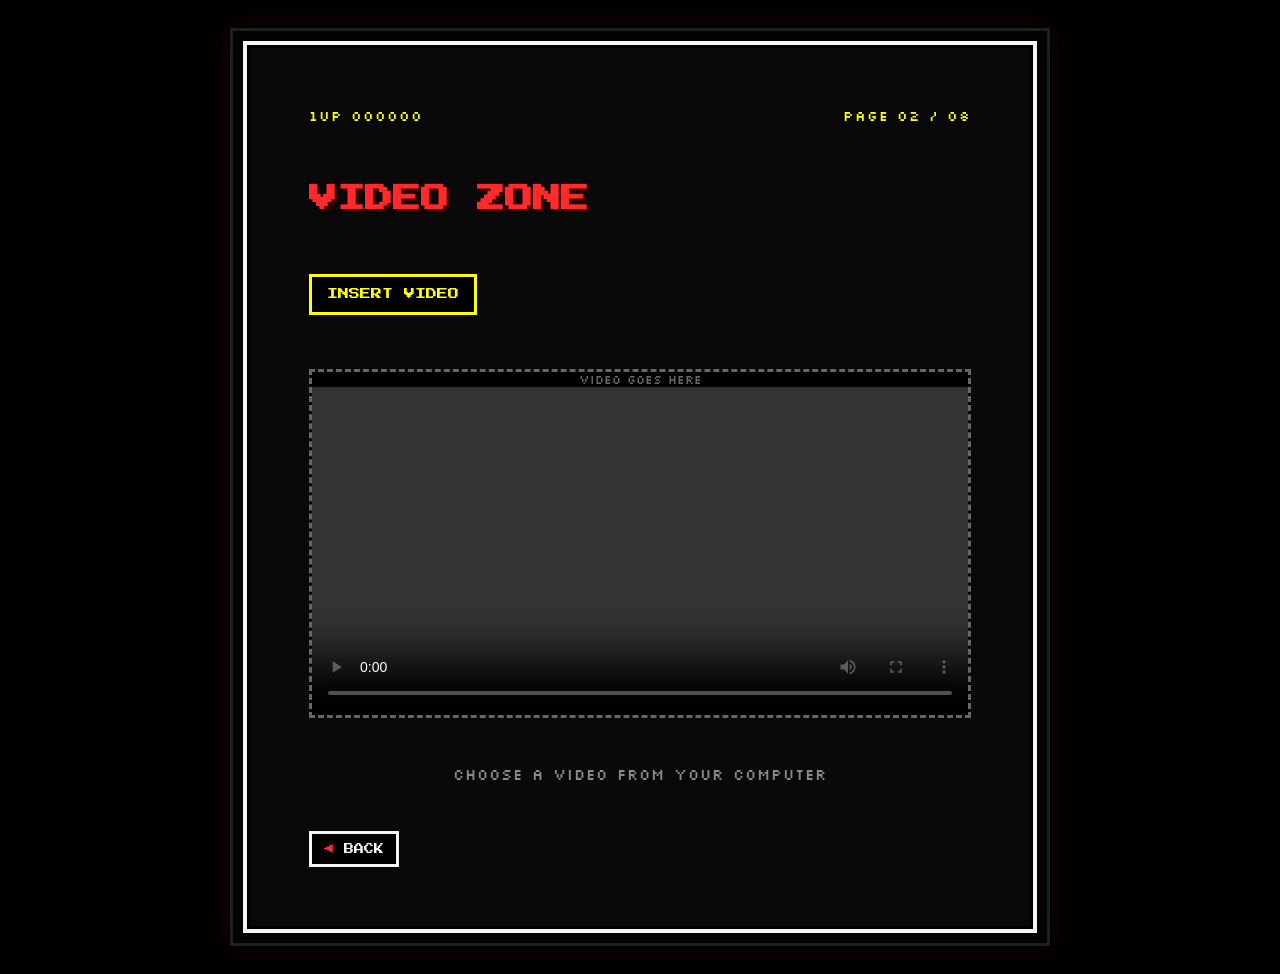
==== Page-2.html @ 217f6ceb "Add files via upload" ====
<!DOCTYPE html>
<html lang="en">
<head>
    <meta charset="UTF-8">
    <title>Page 2</title>
    <link rel="stylesheet" href="retro-style.css">
</head>
<body>
    <main class="cabinet"><section class="screen content-screen">
        <div class="hud"><span>1UP 000000</span><span>PAGE 02 / 08</span></div>
        <h1 class="content-heading">VIDEO ZONE</h1>
        <label class="video-upload" for="videoInput">INSERT VIDEO</label>
        <input id="videoInput" class="file-input" type="file" accept="video/*">
        <div class="video-space" id="videoSpace" role="region" aria-label="Video space">
            <span>VIDEO GOES HERE</span>
            <video id="videoPreview" class="video-preview" controls aria-label="Your selected video preview"></video>
        </div>
        <p class="hint">CHOOSE A VIDEO FROM YOUR COMPUTER</p>
        <nav class="pager"><a href="index.html">◀ BACK</a>
    </section></main>
    <script>
        const videoInput = document.querySelector("#videoInput");
        const videoSpace = document.querySelector("#videoSpace");
        const videoPreview = document.querySelector("#videoPreview");

        videoInput.addEventListener("change", () => {
            const video = videoInput.files[0];
            if (!video) return;
            videoPreview.src = URL.createObjectURL(video);
            videoSpace.classList.add("has-video");
        });
    </script>
</body>
</html>
---- retro-style.css ----
@import url('https://fonts.googleapis.com/css2?family=Press+Start+2P&family=Silkscreen:wght@400;700&display=swap');

 :root {
     --undertale-red: #ff2b2b;
     --undertale-yellow: #ffff00;
     --undertale-white: #f5f5f5;
     --undertale-gray: #8a8a8a;
    --undertale-panel: #090909;
}

* {
    box-sizing: border-box;
}

html {
    min-height: 100%;
    background: #000;
}

body {
    min-height: 100vh;
    margin: 0;
    padding: 28px 16px;
    color: var(--undertale-white);
    background:
        radial-gradient(circle at center, rgba(45, 0, 0, .24), transparent 55%),
        #000;
    font-family: 'Silkscreen', monospace;
    image-rendering: pixelated;
}

body::before {
    position: fixed;
    z-index: -1;
    inset: 0;
    opacity: .12;
    pointer-events: none;
    background: repeating-linear-gradient(
        0deg,
        transparent 0,
        transparent 3px,
        #fff 4px,
        transparent 5px
    );
    content: '';
}

.cabinet {
    width: min(820px, 100%);
    min-height: calc(100vh - 56px);
    margin: 0 auto;
    padding: 10px;
    border: 3px solid #202020;
    background: #030303;
    box-shadow: 0 0 0 3px #000, 0 0 30px rgba(255, 30, 30, .14);
}

.screen {
    display: flex;
    min-height: calc(100vh - 82px);
    padding: clamp(24px, 6vw, 62px);
    border: 4px solid var(--undertale-white);
    flex-direction: column;
    justify-content: space-between;
    gap: 32px;
    background: var(--undertale-panel);
    box-shadow: inset 0 0 0 3px #000;
}

.content-screen {
    justify-content: flex-start;
}

.hud {
    display: flex;
    justify-content: space-between;
    gap: 20px;
    color: var(--undertale-yellow);
    font-size: clamp(10px, 1.8vw, 14px);
    letter-spacing: 1px;
}

.title,
.content-heading {
    margin: auto 0;
    color: var(--undertale-white);
    font-family: 'Press Start 2P', monospace;
    font-size: clamp(21px, 5vw, 42px);
    line-height: 1.6;
    text-align: center;
    text-shadow: 4px 4px 0 #590000;
}

.content-heading {
    width: 100%;
    margin: 20px 0;
    color: var(--undertale-red);
    font-size: clamp(17px, 3.5vw, 28px);
    text-align: left;
    text-shadow: 3px 3px 0 #400000;
}

.subtitle,
.hint {
    color: var(--undertale-gray);
    font-size: clamp(11px, 2vw, 15px);
    letter-spacing: 1px;
    text-align: center;
}

.start-button,
.image-upload,
.video-upload,
.pager a {
    display: inline-block;
    color: var(--undertale-white);
    border: 3px solid var(--undertale-white);
    background: #000;
    font-family: 'Press Start 2P', monospace;
    text-decoration: none;
    transition: color .12s, border-color .12s, transform .12s;
}

.start-button {
    display: block;
    width: max-content;
    margin: 28px auto;
    padding: 15px 19px;
    font-size: clamp(12px, 2vw, 16px);
}

.image-upload,
.video-upload {
    width: max-content;
    padding: 12px 15px;
    color: var(--undertale-yellow);
    border-color: var(--undertale-yellow);
    cursor: pointer;
    font-size: 11px;
}

.start-button:hover,
.start-button:focus-visible,
.image-upload:hover,
.image-upload:focus-visible,
.video-upload:hover,
.video-upload:focus-visible,
.pager a:hover,
.pager a:focus-visible {
    color: var(--undertale-red);
    border-color: var(--undertale-red);
    outline: none;
    transform: translate(2px, 2px);
}

.start-button::first-letter,
.pager a::first-letter {
    color: var(--undertale-red);
}

.file-input {
    position: absolute;
    width: 1px;
    height: 1px;
    overflow: hidden;
    clip: rect(0 0 0 0);
}

.image-space,
.video-space,
.essay-space {
    width: 100%;
    min-height: 230px;
    margin-top: 22px;
    border: 3px dashed #666;
    background: #000;
}

.image-space,
.video-space {
    display: grid;
    place-items: center;
    color: #666;
    font-size: 12px;
}

.image-preview,
.video-preview {
    display: block;
    max-width: 100%;
    max-height: 48vh;
}

.video-preview {
    width: 100%;
}

.video-space.has-video {
    border-style: solid;
}

.essay-space {
    display: block;
    min-height: 48vh;
    padding: 16px;
    resize: vertical;
    color: var(--undertale-white);
    font: 15px/1.7 'Silkscreen', monospace;
}

.essay-space:focus {
    border-color: var(--undertale-red);
    outline: none;
    box-shadow: 0 0 12px rgba(255, 43, 43, .3);
}

.essay-space::placeholder {
    color: #555;
}

.pager {
    display: flex;
    justify-content: space-between;
    gap: 14px;
    margin-top: auto;
}

.pager a {
    padding: 10px 12px;
    font-size: 10px;
}

@media (max-width: 520px) {
    body {
        padding: 12px 8px;
    }

    .cabinet {
        min-height: calc(100vh - 24px);
        padding: 5px;
    }

    .screen {
        min-height: calc(100vh - 42px);
        padding: 22px 16px;
    }

    .hud {
        flex-direction: column;
        gap: 8px;
    }

    .pager a {
        font-size: 8px;
    }
}
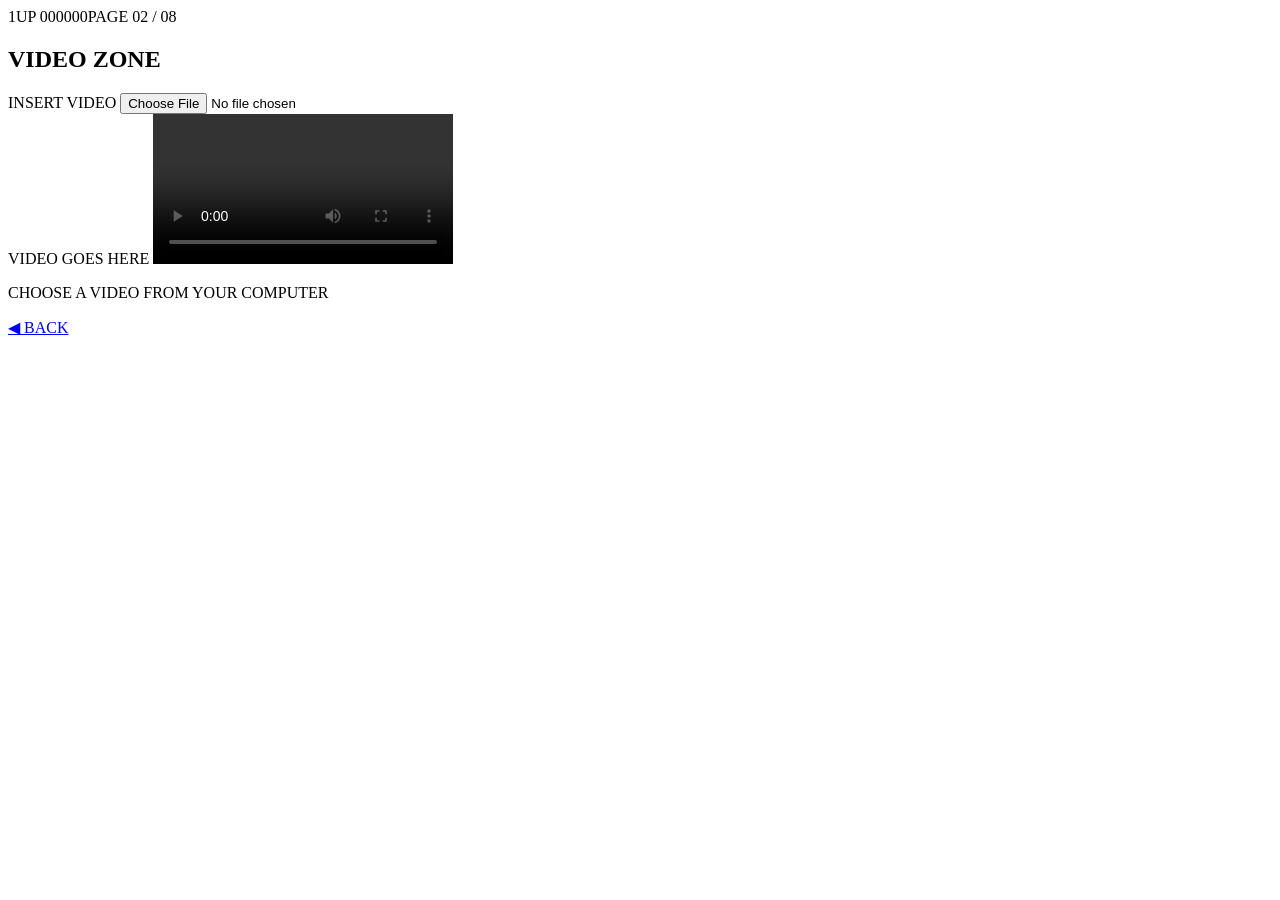
==== commit bb7fdf0d: "Add files via upload" ====
--- a/Page-2.html
+++ b/Page-2.html
@@ -3,7 +3,7 @@
 <head>
     <meta charset="UTF-8">
     <title>Page 2</title>
-    <link rel="stylesheet" href="retro-style.css">
+    <link rel="stylesheet" href="style.css">
 </head>
 <body>
     <main class="cabinet"><section class="screen content-screen">
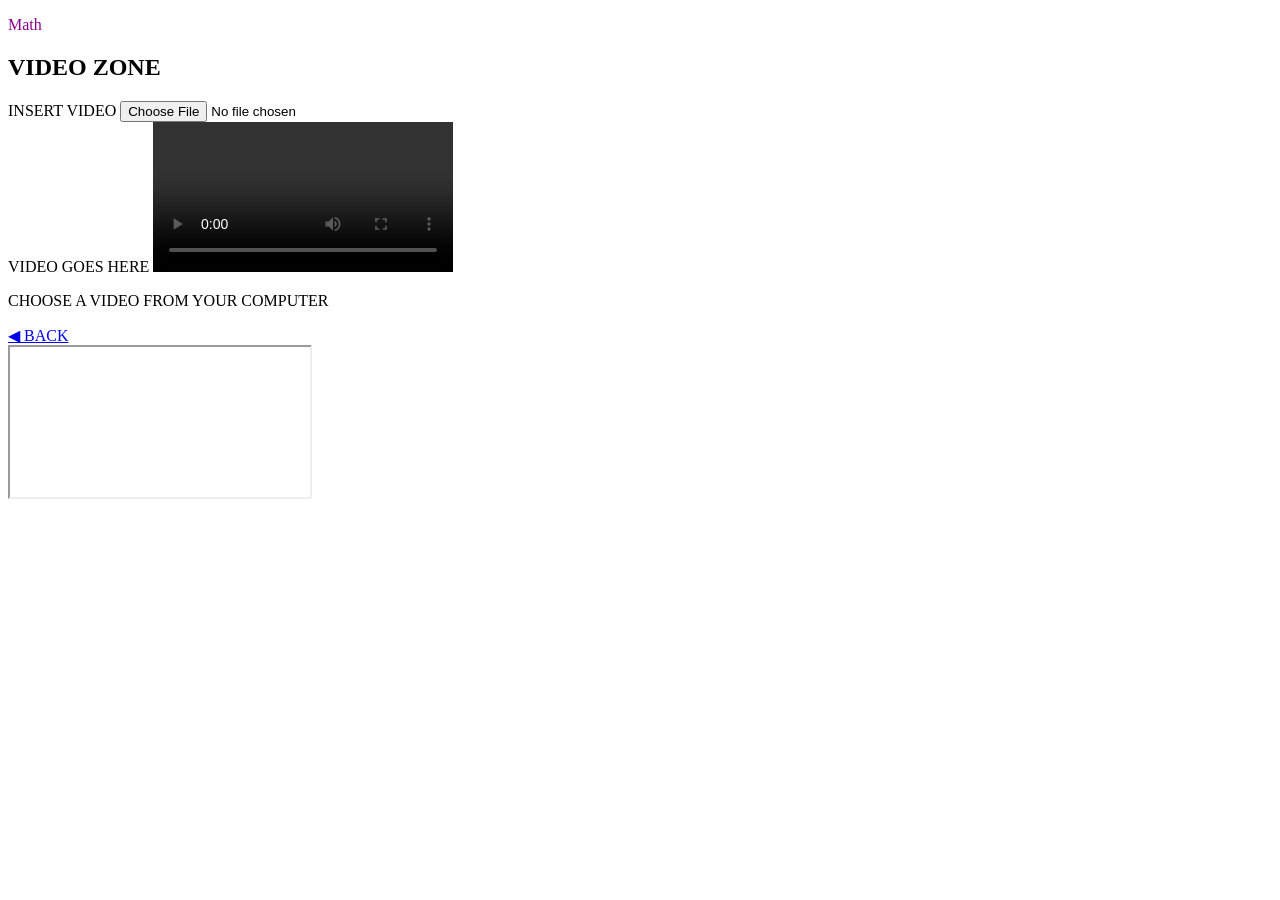
==== commit d03c03ff: "Add files via upload" ====
--- a/Page-2.html
+++ b/Page-2.html
@@ -6,8 +6,9 @@
     <link rel="stylesheet" href="style.css">
 </head>
 <body>
+    
     <main class="cabinet"><section class="screen content-screen">
-        <div class="hud"><span>1UP 000000</span><span>PAGE 02 / 08</span></div>
+     <p style="color: darkmagenta;">Math</p>
         <h1 class="content-heading">VIDEO ZONE</h1>
         <label class="video-upload" for="videoInput">INSERT VIDEO</label>
         <input id="videoInput" class="file-input" type="file" accept="video/*">
@@ -30,5 +31,6 @@
             videoSpace.classList.add("has-video");
         });
     </script>
+    <iframe src="https://docs.google.com/spreadsheets/d/e/2PACX-1vSKWyD3bxc-hHfF3wYUyN1LqiOXhYC_FOER30FR6qhB4-5DkqgZAsDQneTeJoswga2x2D6CLOZNUMQJ/pubhtml?widget=true&amp;headers=false"></iframe>
 </body>
 </html>
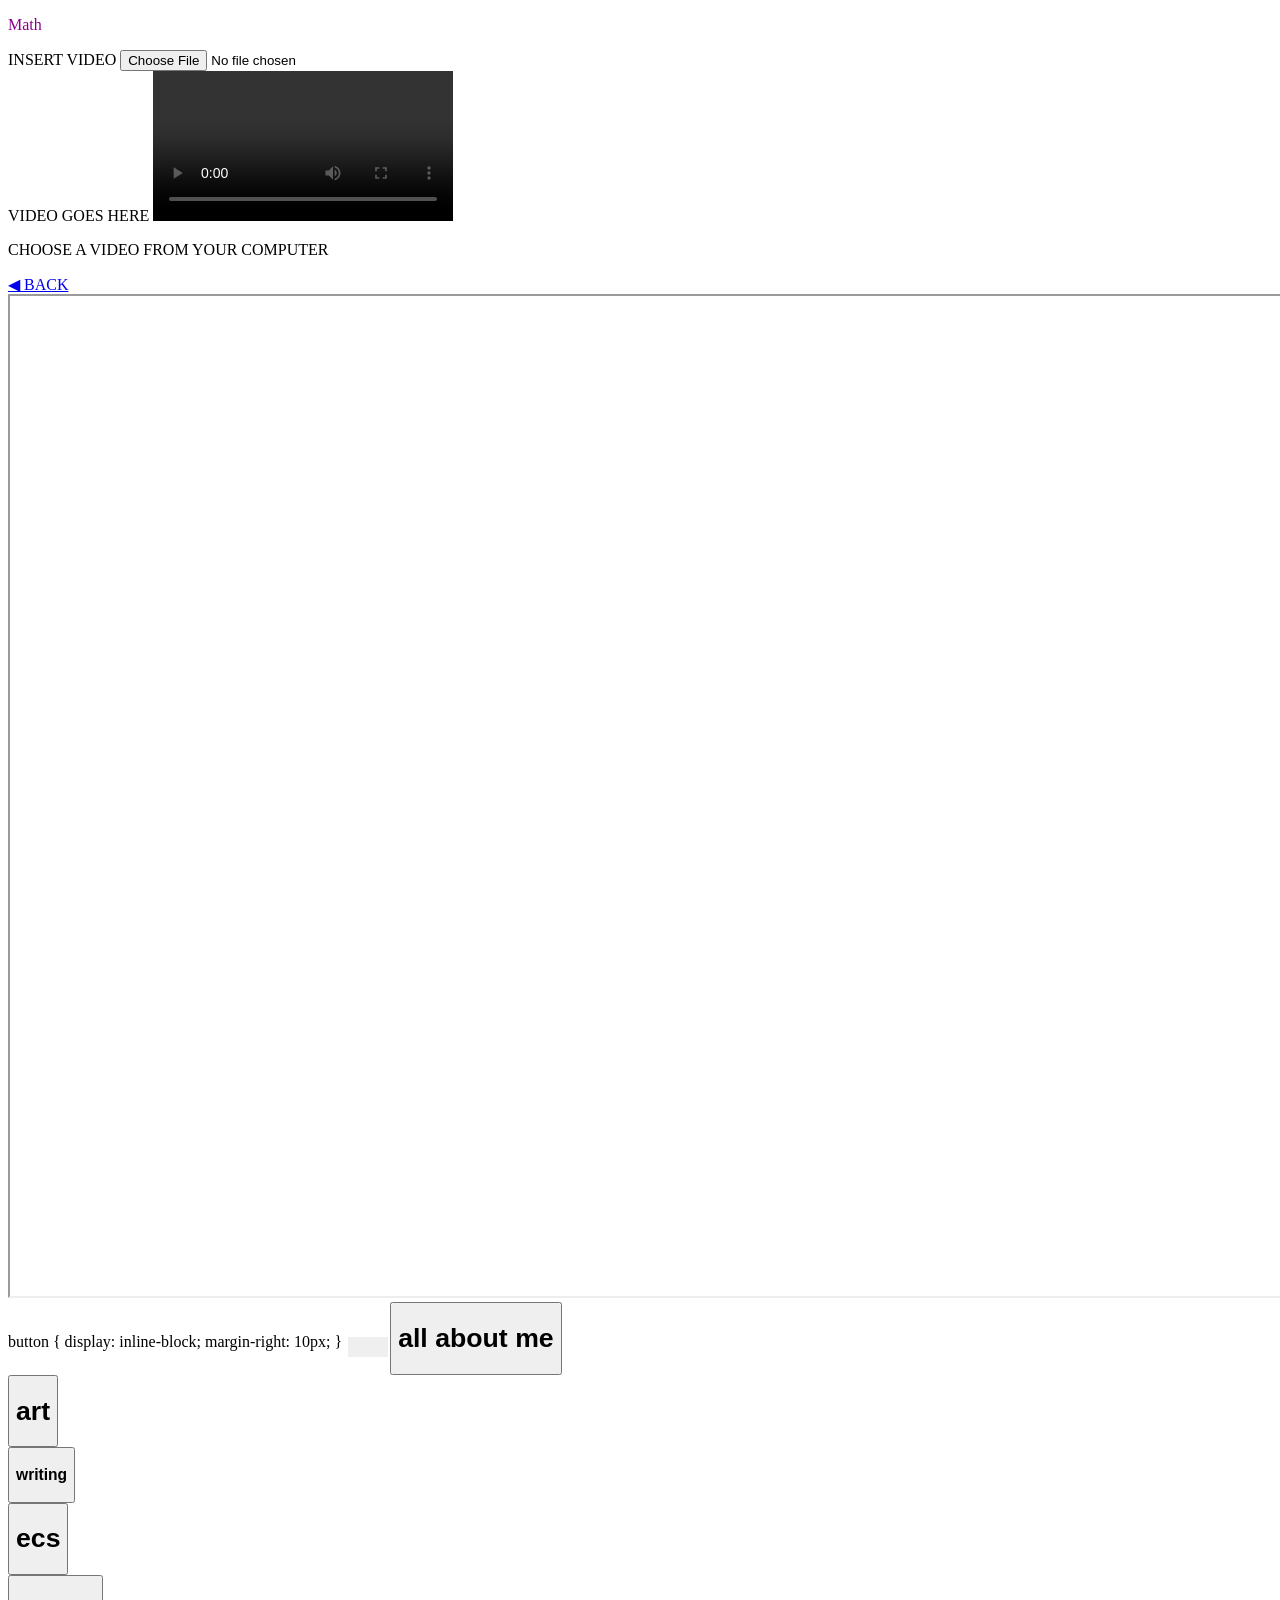
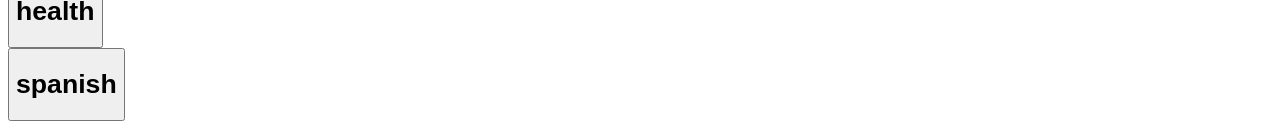
==== commit 55525762: "Add files via upload" ====
--- a/Page-2.html
+++ b/Page-2.html
@@ -2,14 +2,20 @@
 <html lang="en">
 <head>
     <meta charset="UTF-8">
-    <title>Page 2</title>
+    <title>Math</title>
     <link rel="stylesheet" href="style.css">
+    <style>
+        .supercntainer{
+            margin: 0 auto;
+            text-align: center;
+            align-items: center;
+        }
+    </style>
 </head>
 <body>
     
     <main class="cabinet"><section class="screen content-screen">
      <p style="color: darkmagenta;">Math</p>
-        <h1 class="content-heading">VIDEO ZONE</h1>
         <label class="video-upload" for="videoInput">INSERT VIDEO</label>
         <input id="videoInput" class="file-input" type="file" accept="video/*">
         <div class="video-space" id="videoSpace" role="region" aria-label="Video space">
@@ -31,6 +37,49 @@
             videoSpace.classList.add("has-video");
         });
     </script>
-    <iframe src="https://docs.google.com/spreadsheets/d/e/2PACX-1vSKWyD3bxc-hHfF3wYUyN1LqiOXhYC_FOER30FR6qhB4-5DkqgZAsDQneTeJoswga2x2D6CLOZNUMQJ/pubhtml?widget=true&amp;headers=false"></iframe>
-</body>
+   <iframe src="https://docs.google.com/spreadsheets/d/e/2PACX-1vQXN2AANiG66fMhteMdhDanT6q9VzVJ-jIWY9zX-KY6ixnZgwXDBoMNUKjHIxDF7u7XtL3vl9bzeXAW/pubhtml?widget=true&amp;headers=false" width="1500" height="1000"></iframe>
+    button { 
+        display: inline-block;
+        margin-right: 10px;
+    }
+   <button style="border: 2px solid white; padding: 10px 20px; cursor: pointer;"
+                
+                </div>  
+                
+                <div class="button-container">
+                    <a href="Page-7.html">
+                        <button class="hoverbutton">
+                            <h1>all about me</h1>
+                        </button>
+                    </a>
+                         <div class="button-container"></div>
+                    <a href="Untitled-1.html">
+                        <button class="hoverbutton">
+                            <h1>art</h1>
+                        </button>
+                    </a>
+                         <div class="button-container"></div>
+                    <a href="page-3.html">
+                        <button class="hoverbutton">
+                            <h3>writing</h3>
+                        </button>
+                        </a>
+                         <div class="button-container"></div>
+                    <a href="Page-4.html">
+                        <button class="hoverbutton">
+                            <h1>ecs</h1>
+                        </button>
+                    </a>
+                        <div class="button-container"></div>
+                    <a href="page-5.html">
+                        <button class="hoverbutton">
+                            <h1>health</h1>
+                        </button>
+                    </a>
+                        <div class="button-container"></div>
+                    <a href="page-6.html">
+                        <button class="hoverbutton">
+                            <h1>spanish</h1>
+                        </button>
+                    </a>
 </html>
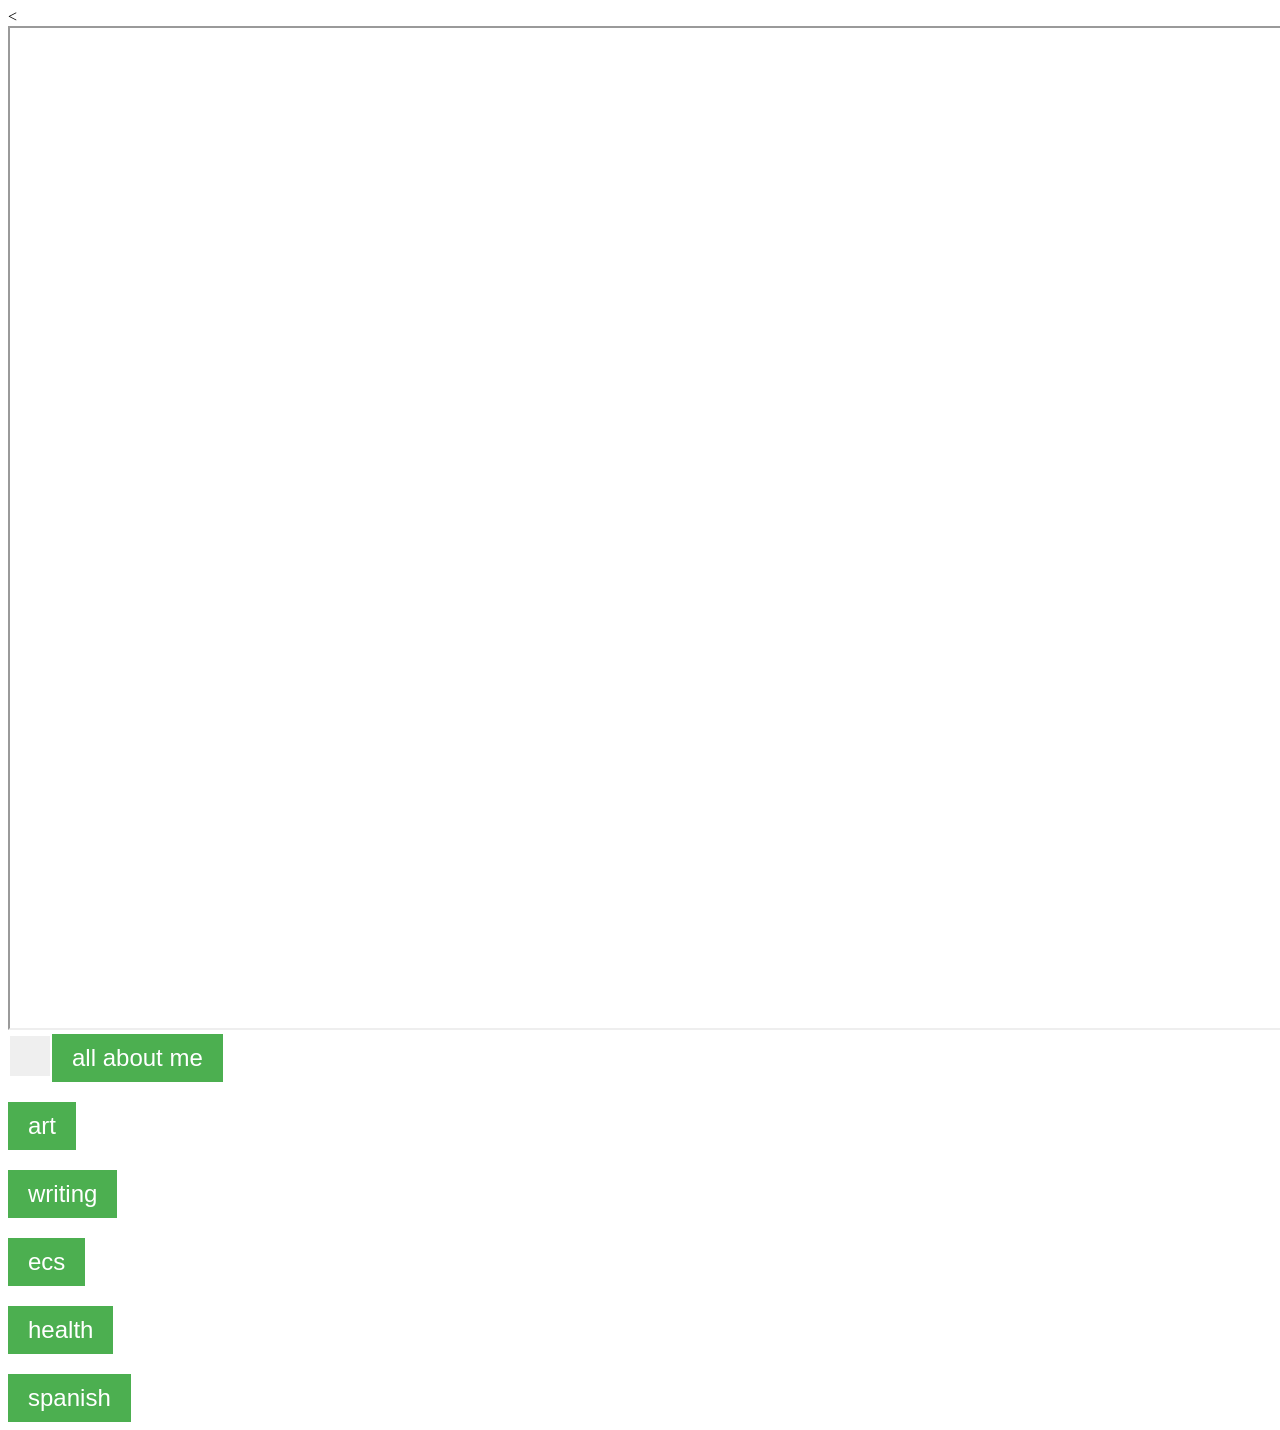
==== commit dd96bb48: "Add files via upload" ====
--- a/Page-2.html
+++ b/Page-2.html
@@ -15,15 +15,7 @@
 <body>
     
     <main class="cabinet"><section class="screen content-screen">
-     <p style="color: darkmagenta;">Math</p>
-        <label class="video-upload" for="videoInput">INSERT VIDEO</label>
-        <input id="videoInput" class="file-input" type="file" accept="video/*">
-        <div class="video-space" id="videoSpace" role="region" aria-label="Video space">
-            <span>VIDEO GOES HERE</span>
-            <video id="videoPreview" class="video-preview" controls aria-label="Your selected video preview"></video>
-        </div>
-        <p class="hint">CHOOSE A VIDEO FROM YOUR COMPUTER</p>
-        <nav class="pager"><a href="index.html">◀ BACK</a>
+     <
     </section></main>
     <script>
         const videoInput = document.querySelector("#videoInput");
@@ -38,48 +30,71 @@
         });
     </script>
    <iframe src="https://docs.google.com/spreadsheets/d/e/2PACX-1vQXN2AANiG66fMhteMdhDanT6q9VzVJ-jIWY9zX-KY6ixnZgwXDBoMNUKjHIxDF7u7XtL3vl9bzeXAW/pubhtml?widget=true&amp;headers=false" width="1500" height="1000"></iframe>
-    button { 
-        display: inline-block;
-        margin-right: 10px;
-    }
    <button style="border: 2px solid white; padding: 10px 20px; cursor: pointer;"
-                
-                </div>  
-                
+                          </div>
                 <div class="button-container">
                     <a href="Page-7.html">
                         <button class="hoverbutton">
-                            <h1>all about me</h1>
+                            <span style="font-size: x-large;">all about me</span>
                         </button>
                     </a>
                          <div class="button-container"></div>
                     <a href="Untitled-1.html">
                         <button class="hoverbutton">
-                            <h1>art</h1>
+                            <span style="font-size: x-large;">art</span>
                         </button>
                     </a>
                          <div class="button-container"></div>
                     <a href="page-3.html">
                         <button class="hoverbutton">
-                            <h3>writing</h3>
+                            <span style="font-size: x-large;">writing</span>
                         </button>
                         </a>
                          <div class="button-container"></div>
                     <a href="Page-4.html">
                         <button class="hoverbutton">
-                            <h1>ecs</h1>
+                            <span style="font-size: x-large;">ecs</span>
                         </button>
                     </a>
                         <div class="button-container"></div>
                     <a href="page-5.html">
                         <button class="hoverbutton">
-                            <h1>health</h1>
+                            <span style="font-size: x-large;">health</span>
                         </button>
                     </a>
                         <div class="button-container"></div>
                     <a href="page-6.html">
                         <button class="hoverbutton">
-                            <h1>spanish</h1>
+                            <span style="font-size: x-large;">spanish</span>
                         </button>
                     </a>
+                    </div>
+
+            <style>
+            .button-container {
+                display: flex;
+                gap: 10px;
+            }
+            </style>        
+            <style>
+                .button-container {
+                    display: flex;
+                    justify-content: center;
+                    margin-top: 20px;
+                }
+
+                .hoverbutton {
+                    background-color: #4CAF50;
+                    color: white;
+                    padding: 10px 20px;
+                    border: none;
+                    cursor: pointer;
+                    transition: background-color 0.3s ease;
+                }
+
+                .hoverbutton:hover {
+                    background-color: #45a049;
+                }
+              </style>  
+    </body>
 </html>
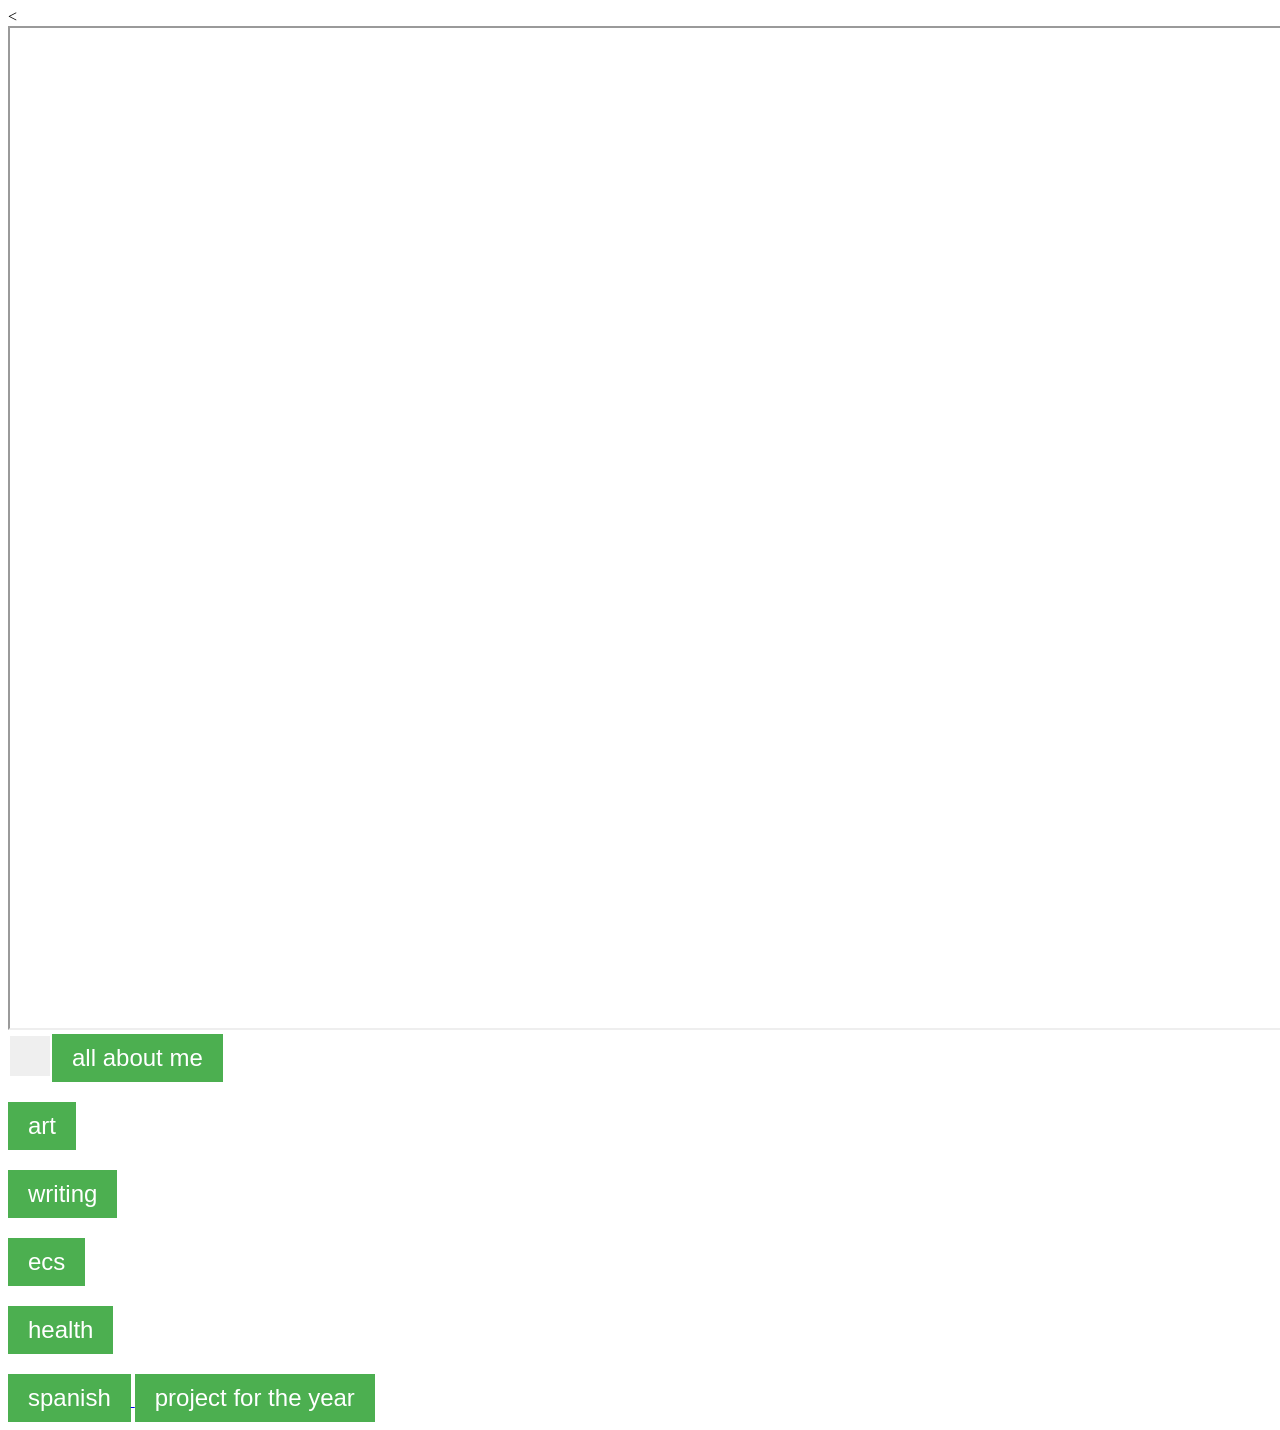
==== commit 3b2f9d82: "Add files via upload" ====
--- a/Page-2.html
+++ b/Page-2.html
@@ -67,6 +67,10 @@
                         <button class="hoverbutton">
                             <span style="font-size: x-large;">spanish</span>
                         </button>
+                         <a href="page-8.html">
+                        <button class="hoverbutton">
+                            <span style="font-size: x-large;">project for the year</span>
+                        </button>
                     </a>
                     </div>
 
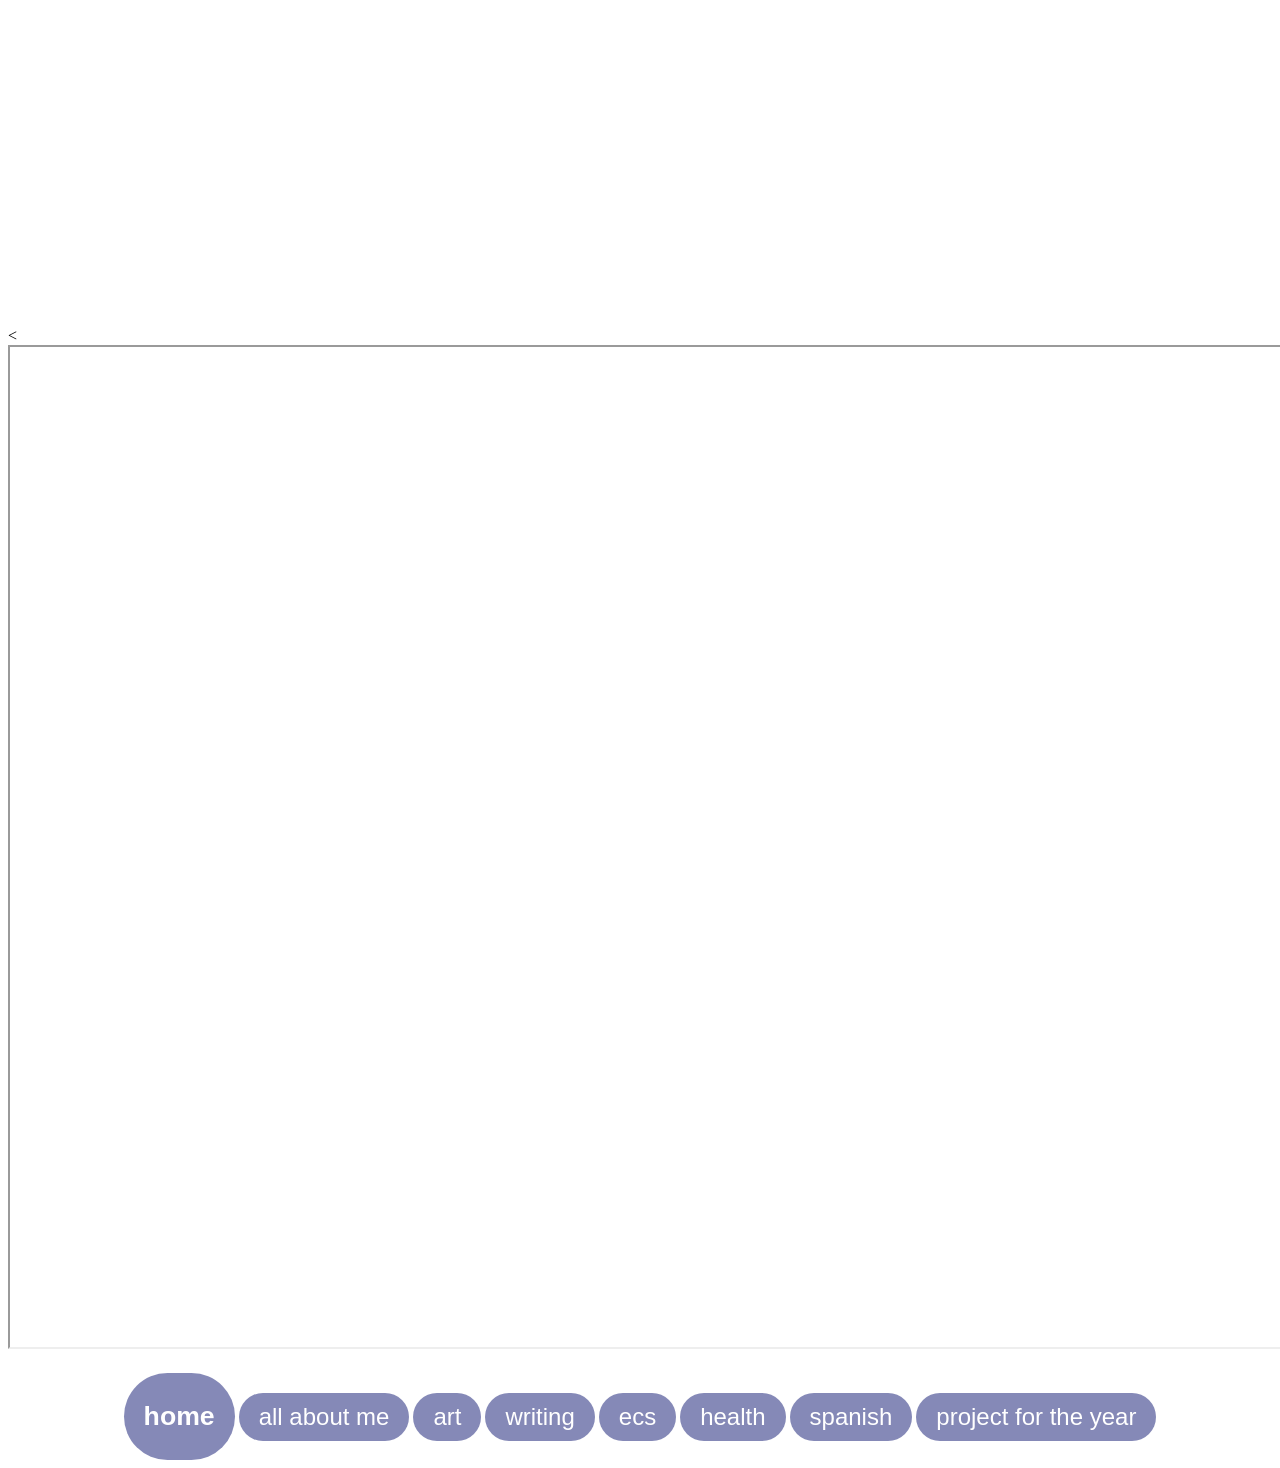
==== commit c7827607: "Add files via upload" ====
--- a/Page-2.html
+++ b/Page-2.html
@@ -5,33 +5,54 @@
     <title>Math</title>
     <link rel="stylesheet" href="style.css">
     <style>
-        .supercntainer{
-            margin: 0 auto;
-            text-align: center;
-            align-items: center;
-        }
+     body{
+                 background-image: url(imagesIDL/360_F_522702041_2GCOU1dbgbOKFXopCE72bWUkr26kkHZI.webp);
+                background-size: cover;
+                background-repeat: no-repeat;
+                background-position: center center;
+                background-attachment: fixed;
+            }
+
+
+            .button-container {
+                    display: flex;
+                    justify-content: center;
+                    margin-top: 20px;
+                }
+
+                .hoverbutton {
+                    background-color: rgba(13, 21, 112, 0.5);
+                    color: white;
+                    padding: 10px 20px;
+                    border: none;
+                    cursor: pointer;
+                    transition: background-color 0.3s ease;
+                    transition: 0.15s;
+                    border-radius: 45px;
+                    margin-left: 2px;
+                    margin-right: 2px;
+                }
+
+                .hoverbutton:hover {
+                    transform: scale(1.1);
+                }
     </style>
 </head>
 <body>
-    
+ <iframe width="700" height="315" src="https://www.youtube.com/embed/Z7poL41PZAk?si=T8mVKqEsFzn9eRGn" title="YouTube video player" frameborder="0" allow="accelerometer; autoplay; clipboard-write; encrypted-media; gyroscope; picture-in-picture; web-share" referrerpolicy="strict-origin-when-cross-origin" allowfullscreen></iframe>
     <main class="cabinet"><section class="screen content-screen">
      <
     </section></main>
     <script>
-        const videoInput = document.querySelector("#videoInput");
-        const videoSpace = document.querySelector("#videoSpace");
-        const videoPreview = document.querySelector("#videoPreview");
-
-        videoInput.addEventListener("change", () => {
-            const video = videoInput.files[0];
-            if (!video) return;
-            videoPreview.src = URL.createObjectURL(video);
-            videoSpace.classList.add("has-video");
-        });
     </script>
    <iframe src="https://docs.google.com/spreadsheets/d/e/2PACX-1vQXN2AANiG66fMhteMdhDanT6q9VzVJ-jIWY9zX-KY6ixnZgwXDBoMNUKjHIxDF7u7XtL3vl9bzeXAW/pubhtml?widget=true&amp;headers=false" width="1500" height="1000"></iframe>
-   <button style="border: 2px solid white; padding: 10px 20px; cursor: pointer;"
-                          </div>
+            </div>
+             <div class="button-container">
+                    <a href="index.html">
+                        <button class="hoverbutton">
+                            <h1>home</h1>
+                        </button>
+                    </a>
                 <div class="button-container">
                     <a href="Page-7.html">
                         <button class="hoverbutton">
@@ -67,38 +88,13 @@
                         <button class="hoverbutton">
                             <span style="font-size: x-large;">spanish</span>
                         </button>
-                         <a href="page-8.html">
+                    </a>
+                    <a href="page-8.html">
                         <button class="hoverbutton">
                             <span style="font-size: x-large;">project for the year</span>
                         </button>
                     </a>
                     </div>
-
-            <style>
-            .button-container {
-                display: flex;
-                gap: 10px;
-            }
-            </style>        
-            <style>
-                .button-container {
-                    display: flex;
-                    justify-content: center;
-                    margin-top: 20px;
-                }
-
-                .hoverbutton {
-                    background-color: #4CAF50;
-                    color: white;
-                    padding: 10px 20px;
-                    border: none;
-                    cursor: pointer;
-                    transition: background-color 0.3s ease;
-                }
-
-                .hoverbutton:hover {
-                    background-color: #45a049;
-                }
               </style>  
     </body>
 </html>
